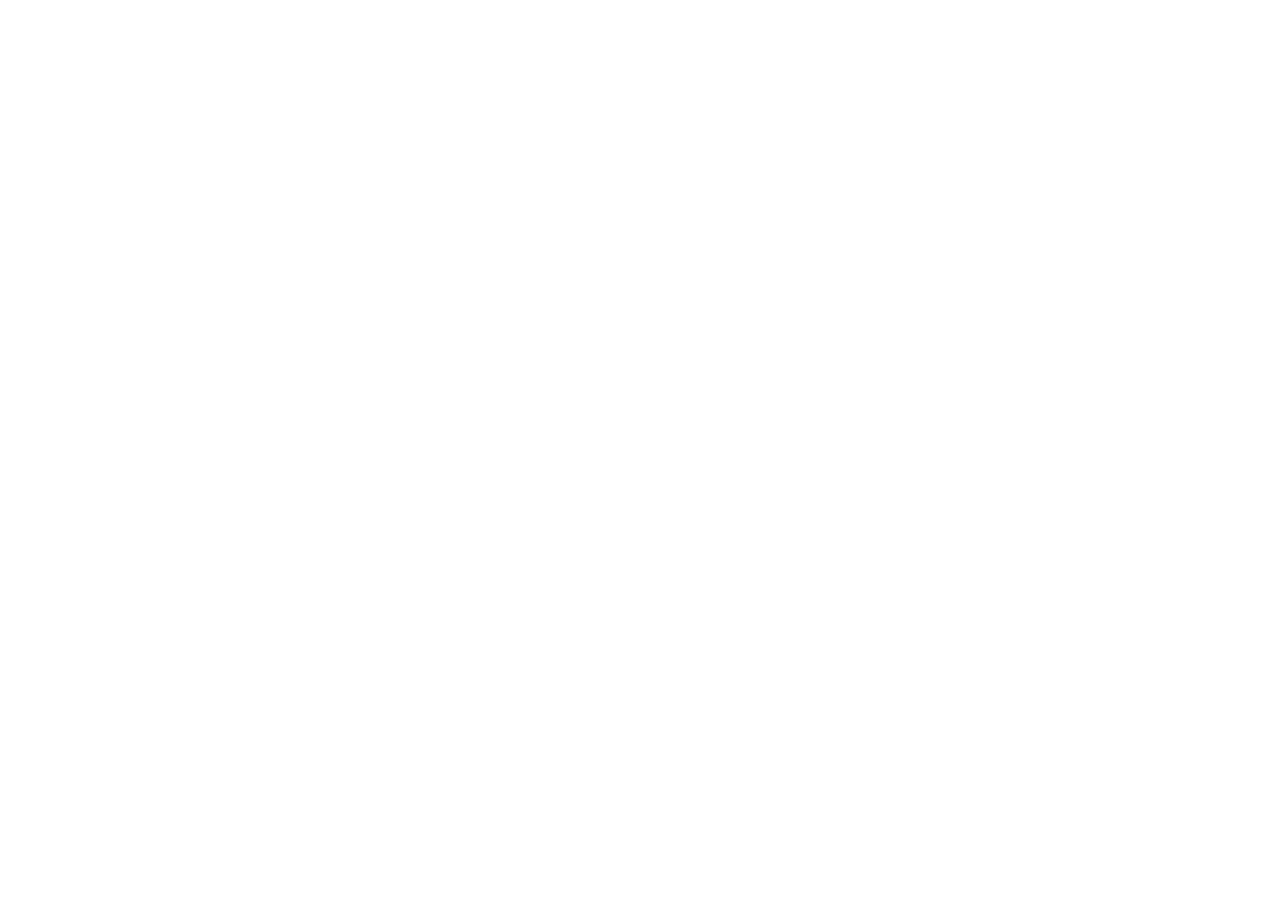
==== databases/traits-index.html @ a9786f34 "Outline all" ====
<!DOCTYPE html>
<html lang="en">

<head>
  <meta charset="UTF-8">
  <meta http-equiv="X-UA-Compatible" content="IE=edge">
  <meta name="viewport" content="width=device-width, initial-scale=1.0">
  <title>Character Traits</title>
  <link rel="stylesheet" href="style.css">
</head>
  
<body>
  
  <!-- Links for sidebar -->
  
  <!-- Make sure to fill the href element! -->
  
  <div class="sidenav">
    <a href=""> </a>
    <a href=""> </a>
    <a href=""> </a>
    <a href=""> </a>
  </div>
  
  <!-- Header -->
  
  <header>
    
  </header>

  <!-- Content -->
  
  <div class="main">
    
  </div>
  
</body>

</html>
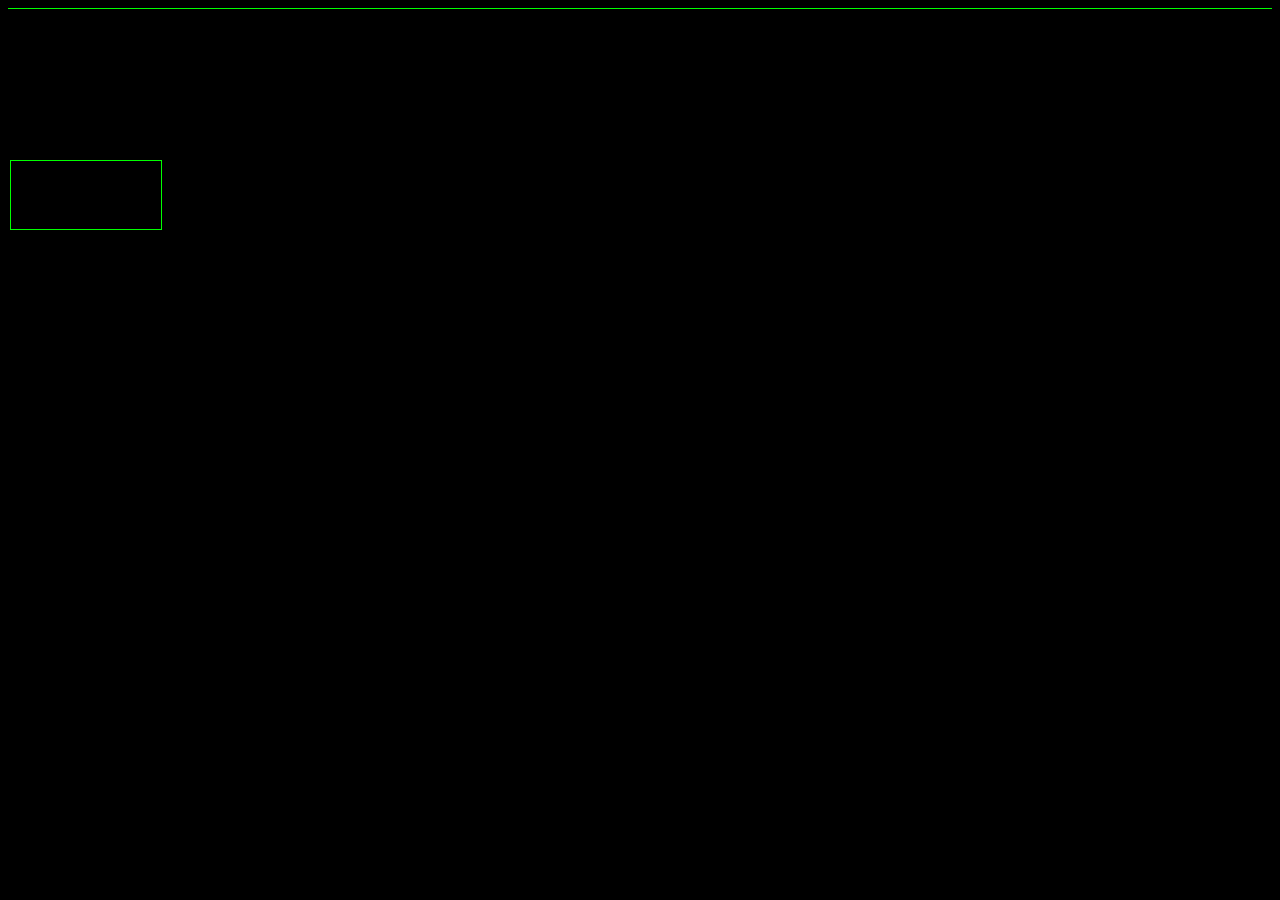
==== commit 521406e1: "refine db links" ====
--- a/databases/traits-index.html
+++ b/databases/traits-index.html
@@ -6,7 +6,7 @@
   <meta http-equiv="X-UA-Compatible" content="IE=edge">
   <meta name="viewport" content="width=device-width, initial-scale=1.0">
   <title>Character Traits</title>
-  <link rel="stylesheet" href="style.css">
+  <link rel="stylesheet" href="db-index.css">
 </head>
   
 <body>
--- a/databases/db-index.css
+++ b/databases/db-index.css
@@ -0,0 +1,41 @@
+body {
+    font-family: "Courier New", monospace;
+    background-color: black;
+    color: #00ff00;
+  }
+  .sidenav {
+    width: 150px;
+    position: fixed;
+    z-index: 1;
+    top: 20px;
+    left: 10px;
+    background: #000000;
+    overflow-x: hidden;
+    padding: 10px 0;
+    border-style: solid;
+    border-width: 1px;
+    border-color: #00ff00;
+    margin-top: 140px;
+  }
+  .sidenav a {
+    padding: 6px 8px 6px 16px;
+    text-decoration: none;
+    font-size: 25px;
+    color: #00ff00;
+    display: block;
+  }
+  .sidenav a:hover {
+    color: #263e0f;
+  }
+  .main {
+    margin-left: 160px;
+    font-size: 28px;
+    padding: 0px 10px;
+  }
+  header {
+    text-align: center;
+    border-bottom: 1px;
+    border-bottom-style: solid;
+    border-bottom-color: #00ff00;
+  }
+  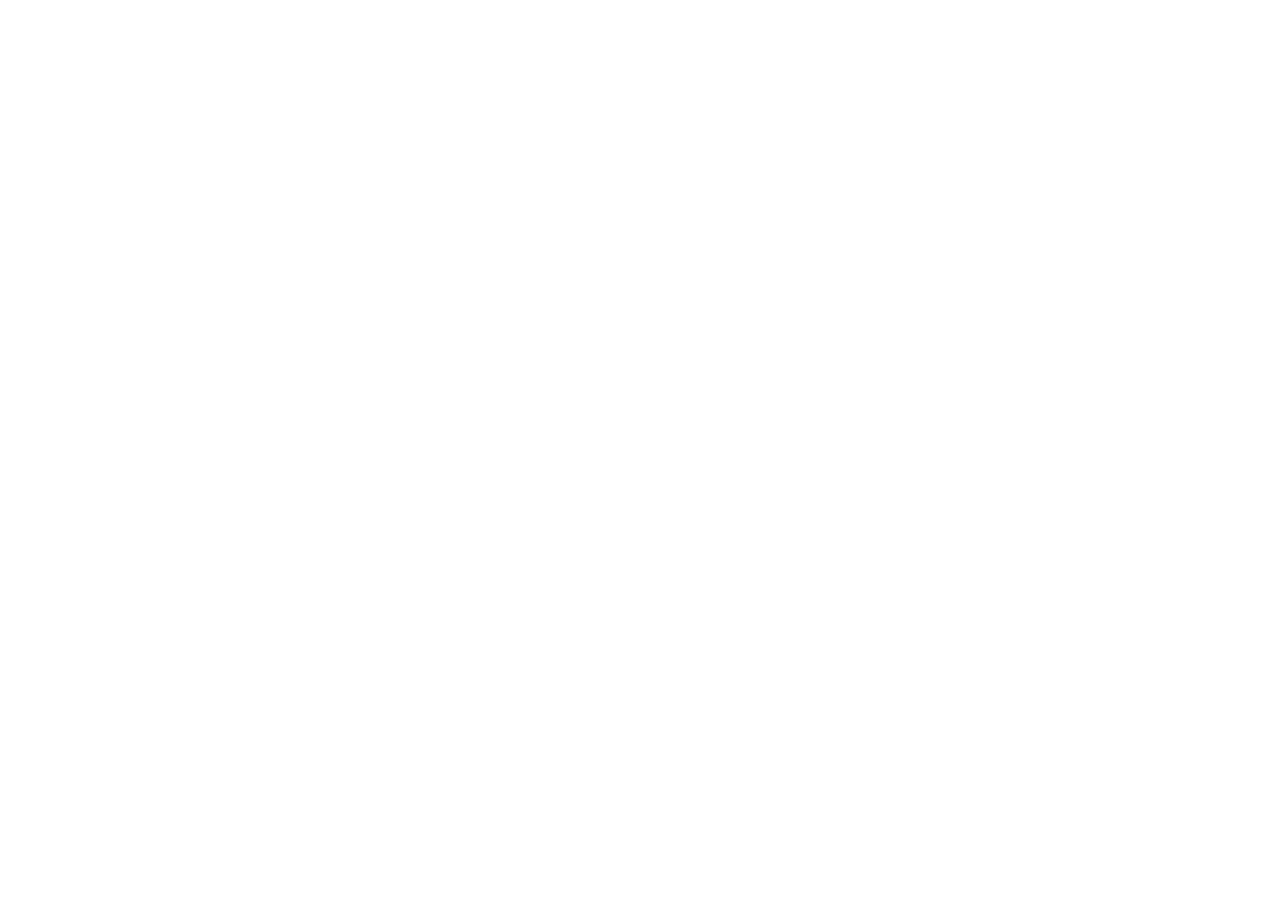
==== commit 43c3bcae: "make outline" ====
--- a/databases/traits-index.html
+++ b/databases/traits-index.html
@@ -6,32 +6,30 @@
   <meta http-equiv="X-UA-Compatible" content="IE=edge">
   <meta name="viewport" content="width=device-width, initial-scale=1.0">
   <title>Character Traits</title>
-  <link rel="stylesheet" href="db-index.css">
+  <link rel="stylesheet" href="style.css">
 </head>
   
 <body>
   
   <!-- Links for sidebar -->
   
-  <!-- Make sure to fill the href element! -->
-  
   <div class="sidenav">
-    <a href=""> </a>
-    <a href=""> </a>
-    <a href=""> </a>
-    <a href=""> </a>
+    <a href=""> <!-- FILL --> </a>
+    <a href=""> <!-- FILL --> </a>
+    <a href=""> <!-- FILL --> </a>
+    <a href=""> <!-- FILL --> </a>
   </div>
   
   <!-- Header -->
   
   <header>
-    
+    <!-- FILL -->
   </header>
 
   <!-- Content -->
   
   <div class="main">
-    
+    <!-- FILL -->
   </div>
   
 </body>
